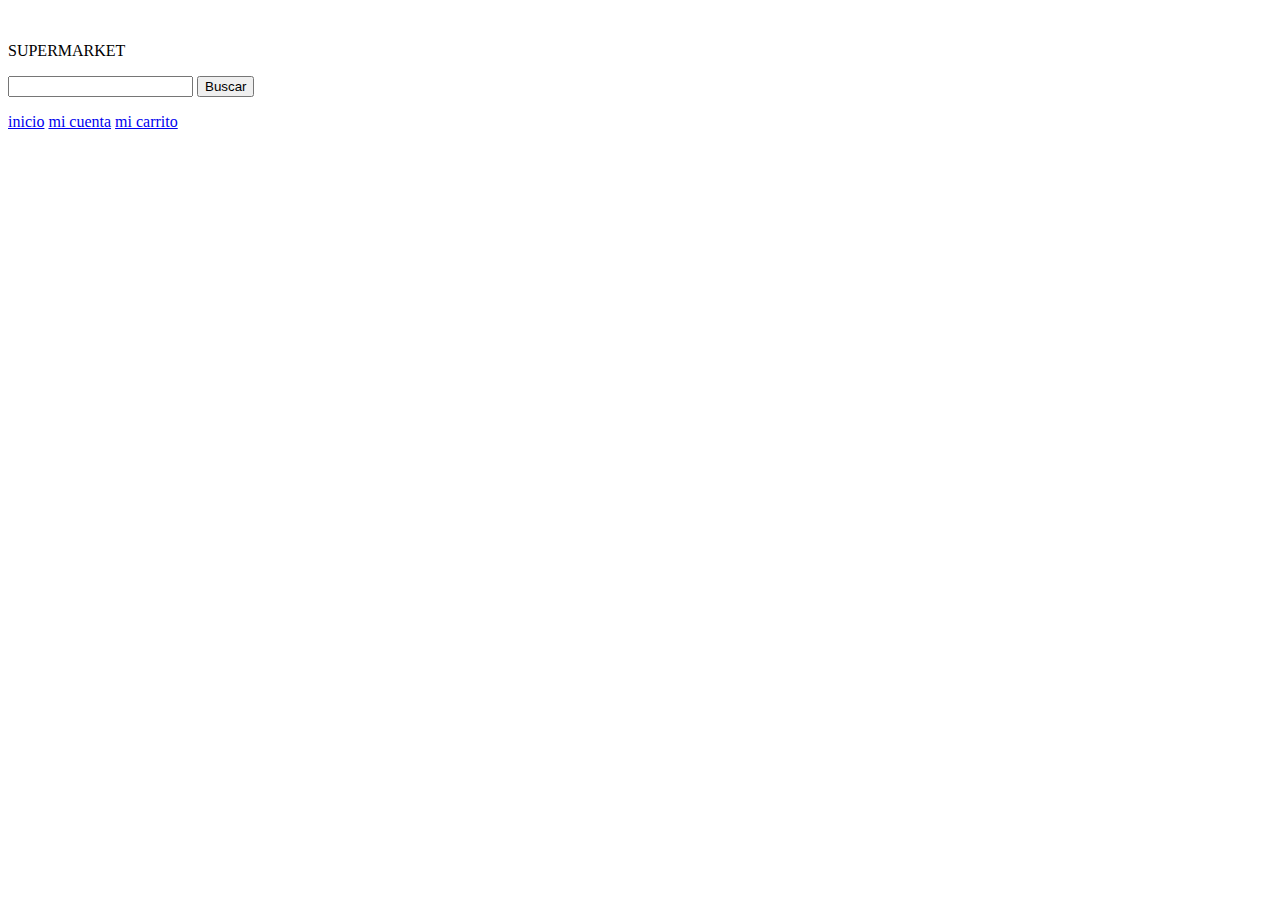
==== paginaResponsive/index.html @ 1dbd48d5 "pagina responsive" ====
<!DOCTYPE html>
<html lang="en">
<head>
    <meta charset="UTF-8">
    <meta http-equiv="X-UA-Compatible" content="IE=edge">
    <meta name="viewport" content="width=device-width, initial-scale=1.0">
    <title>Document</title>
    <link rel="stylesheet" href="/public/style/style.css">
</head>
<body>
    <header>
        <div class="container-logo">
            <img src="/public/imagenes/logo.png" alt="">
            <p class="text-logo">SUPERMARKET</p>
        </div>
        <div class="container-buscador">
            <form action="../public/imagenes" method="post" target="_blank">
                <p>
                  <input type="search" name="busquedaproducto"  required>
                  <input type="submit" value="Buscar">
                </p>
            </form>
        </div>
        <nav>
            <a href="#">inicio</a>
            <a href="#">mi cuenta</a>
            <a href="#">mi carrito</a>
        </nav>
    </header>
    <main>
        <article>

        </article>
    </main>
</body>
</html>
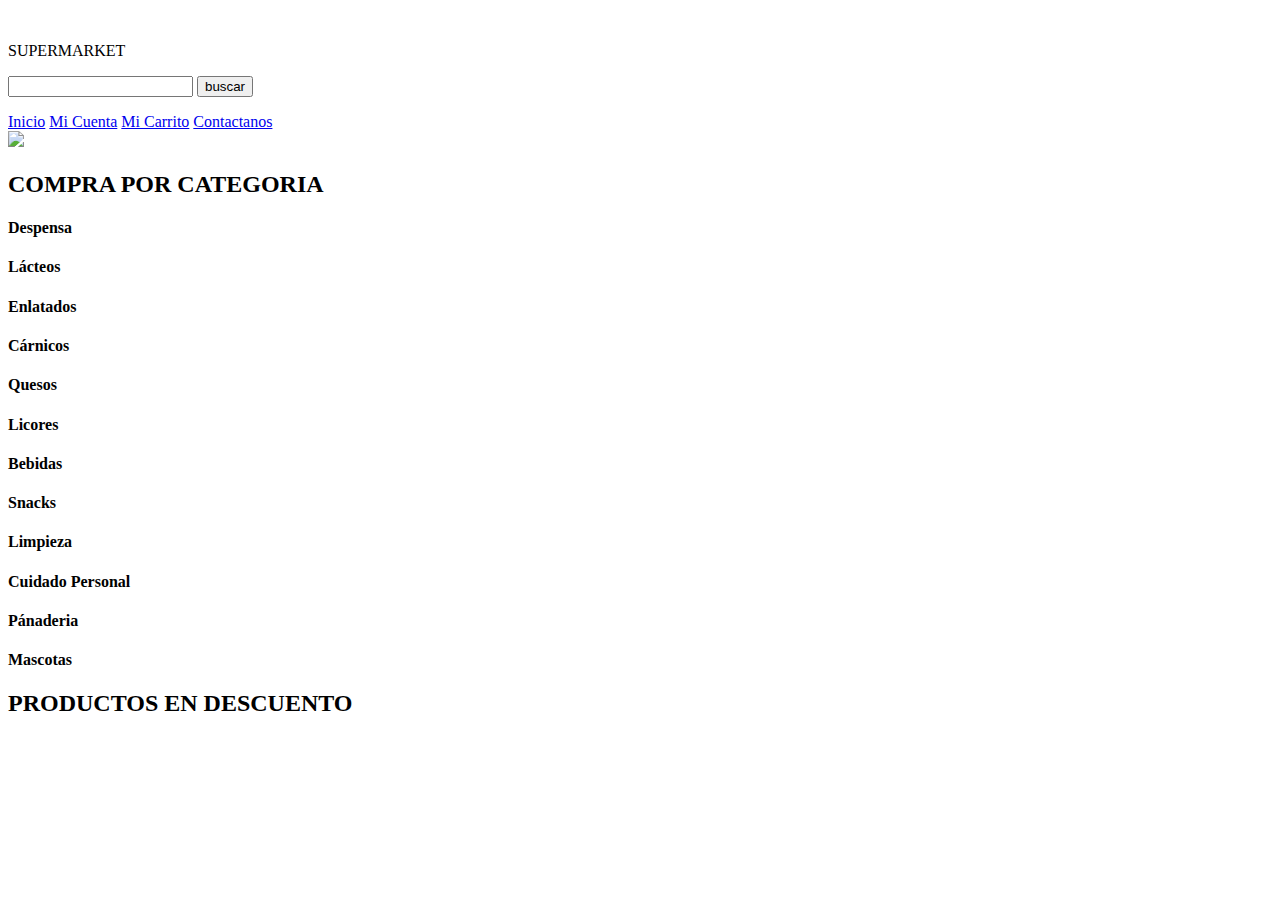
==== commit 6e574114: "agregar archivos" ====
--- a/paginaResponsive/index.html
+++ b/paginaResponsive/index.html
@@ -16,21 +16,68 @@
         <div class="container-buscador">
             <form action="../public/imagenes" method="post" target="_blank">
                 <p>
-                  <input type="search" name="busquedaproducto"  required>
-                  <input type="submit" value="Buscar">
+                    <input class="buscador" type="search" name="busquedaproducto"  required>
+                    <input class="buscar" type="submit" value="buscar">
+                      
                 </p>
             </form>
         </div>
         <nav>
-            <a href="#">inicio</a>
-            <a href="#">mi cuenta</a>
-            <a href="#">mi carrito</a>
+            <a href="#">Inicio</a>
+            <a href="#">Mi Cuenta</a>
+            <a href="#">Mi Carrito</a>
+            <a href="#">Contactanos</a>
         </nav>
+          
     </header>
     <main>
-        <article>
-
+        <article class="container">
+            <div class="img-container">
+                <img src="/public/imagenes/sub-logo1.png" all="">
+            </div>
         </article>
+        <article class="container">
+            <h2>COMPRA POR CATEGORIA</h2>
+            <div class="categoria">
+                <h4>Despensa</h4>
+            </div>
+            <div class="categoria">
+                <h4>Lácteos</h4>
+            </div>
+            <div class="categoria">
+                <h4>Enlatados</h4>
+            </div>
+            <div class="categoria">
+                <h4>Cárnicos</h4>
+            </div>
+            <div class="categoria">
+                <h4>Quesos</h4>
+            </div>
+            <div class="categoria">
+                <h4>Licores</h4>
+            </div>
+            <div class="categoria">
+                <h4>Bebidas</h4>
+            </div>
+            <div class="categoria">
+                <h4>Snacks</h4>
+            </div>
+            <div class="categoria">
+                <h4>Limpieza</h4>
+            </div>
+            <div class="categoria">
+                <h4>Cuidado Personal</h4>
+            </div>
+            <div class="categoria">
+                <h4>Pánaderia</h4>
+                </div>
+            <div class="categoria">
+                <h4>Mascotas</h4>
+            </div>
+        </article>
+        <aticule>
+            <h2>PRODUCTOS EN DESCUENTO</h2>
+        </aticule>
     </main>
 </body>
 </html>